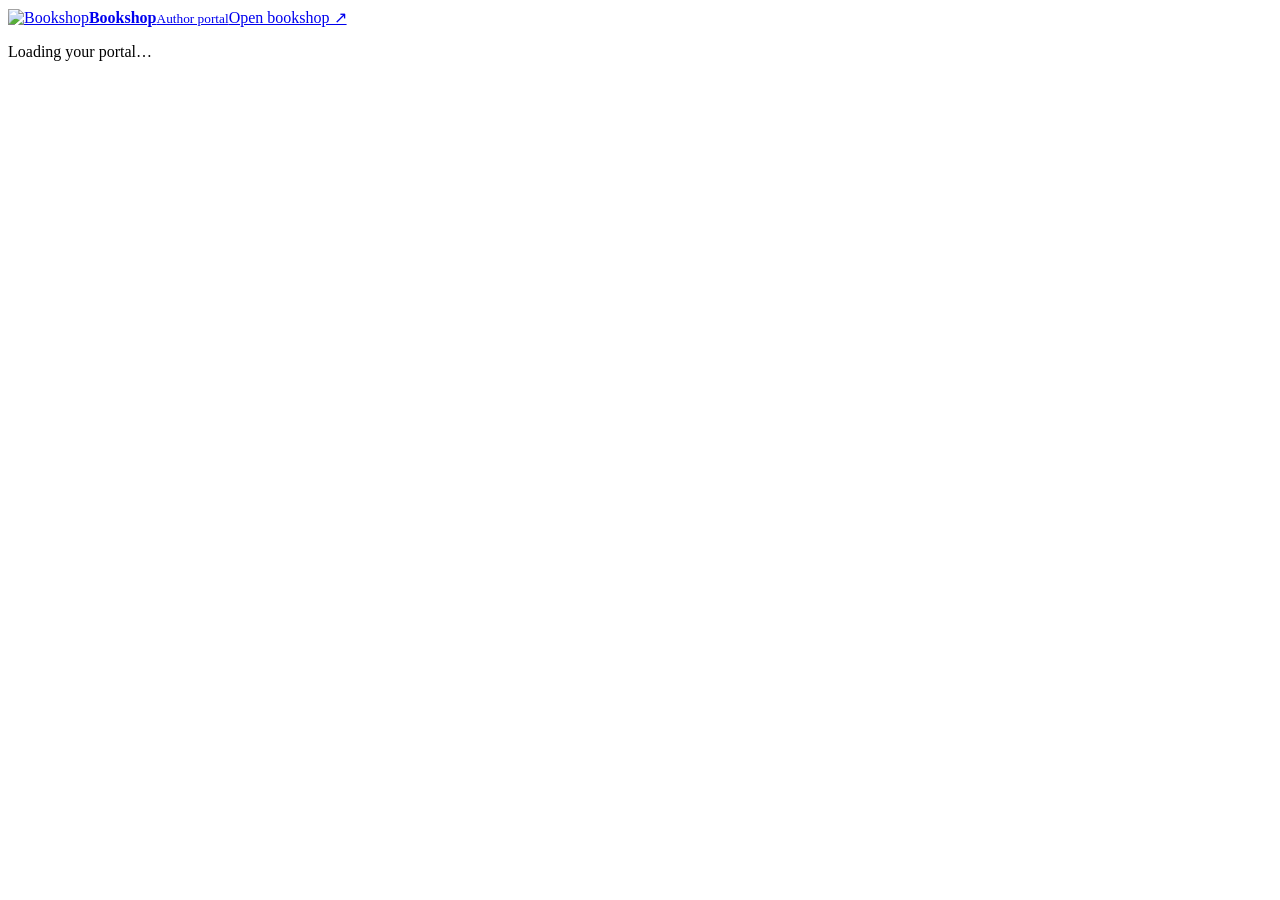
==== public/author.html @ 5e59d320 "Add Independent Ebook Store starter Initial import of the ebook-store-starter project from Independe" ====
<!doctype html>
<html lang="en"><head><meta charset="utf-8"><meta name="viewport" content="width=device-width,initial-scale=1"><meta name="robots" content="noindex,nofollow"><title>Author Portal | Bookshop</title><link rel="icon" href="/books/assets/logo.svg"><link rel="stylesheet" href="/books/author.css"><script src="/books/author.js" type="module"></script></head>
<body><header class="top"><a class="brand" href="/books/"><img src="/books/assets/logo.svg" alt="Bookshop"><span><strong data-store-name>Bookshop</strong><small>Author portal</small></span></a><a href="/books/" target="_blank" rel="noopener">Open bookshop ↗</a></header><main id="portal"><p class="muted">Loading your portal…</p></main><div id="notice" role="status" aria-live="polite" hidden></div><dialog id="book-dialog"></dialog><noscript>Please enable JavaScript to manage your bookshop.</noscript></body></html>
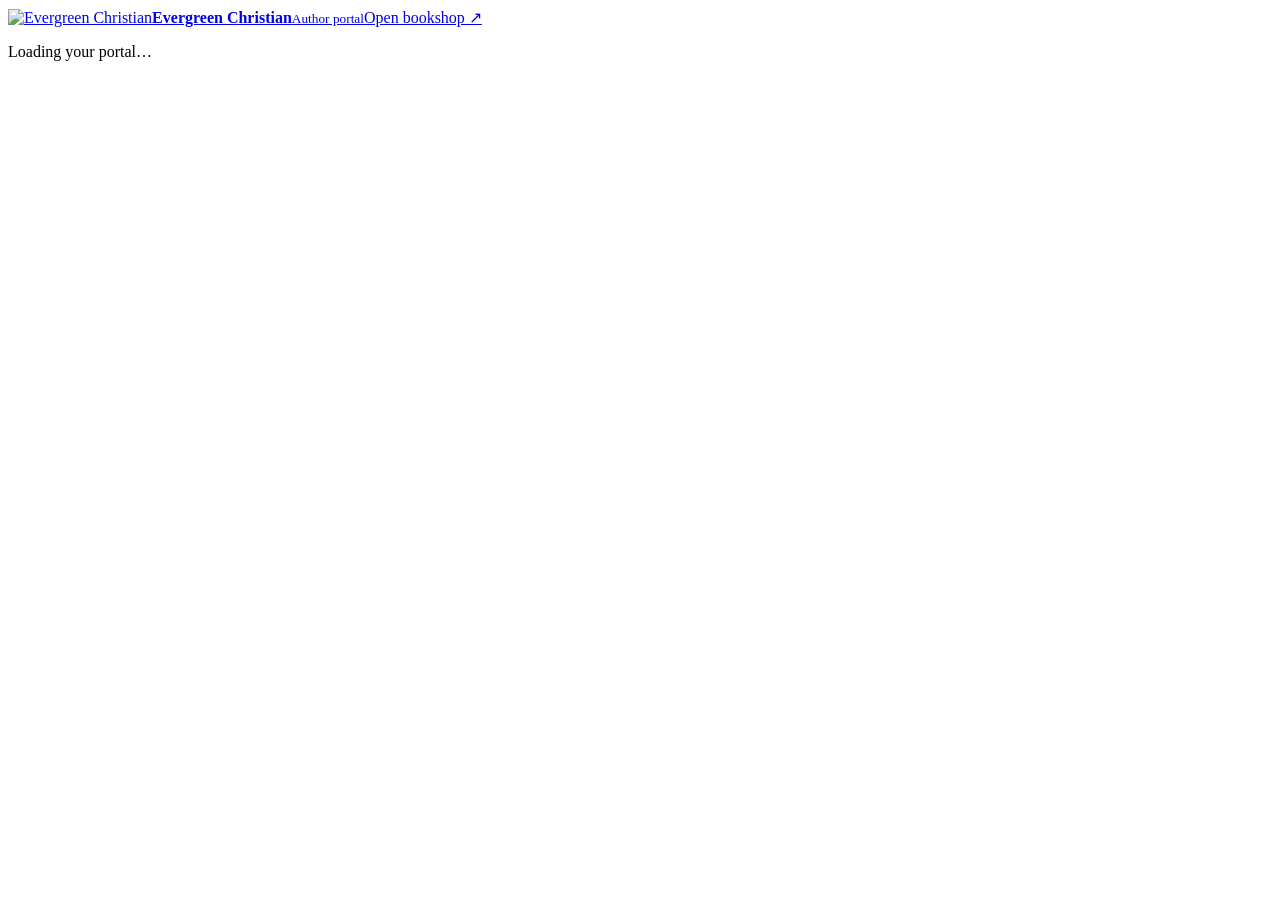
==== commit 4fd4b4bf: "Set up Evergreen Christian identity, Lagos time and NGN via Bachs - Fill store.config.json and gener" ====
--- a/public/author.html
+++ b/public/author.html
@@ -1,3 +1,3 @@
 <!doctype html>
-<html lang="en"><head><meta charset="utf-8"><meta name="viewport" content="width=device-width,initial-scale=1"><meta name="robots" content="noindex,nofollow"><title>Author Portal | Bookshop</title><link rel="icon" href="/books/assets/logo.svg"><link rel="stylesheet" href="/books/author.css"><script src="/books/author.js" type="module"></script></head>
-<body><header class="top"><a class="brand" href="/books/"><img src="/books/assets/logo.svg" alt="Bookshop"><span><strong data-store-name>Bookshop</strong><small>Author portal</small></span></a><a href="/books/" target="_blank" rel="noopener">Open bookshop ↗</a></header><main id="portal"><p class="muted">Loading your portal…</p></main><div id="notice" role="status" aria-live="polite" hidden></div><dialog id="book-dialog"></dialog><noscript>Please enable JavaScript to manage your bookshop.</noscript></body></html>
+<html lang="en"><head><meta charset="utf-8"><meta name="viewport" content="width=device-width,initial-scale=1"><meta name="robots" content="noindex,nofollow"><title>Author Portal | Evergreen Christian</title><link rel="icon" href="/books/assets/logo.svg"><link rel="stylesheet" href="/books/author.css"><script src="/books/author.js" type="module"></script></head>
+<body><header class="top"><a class="brand" href="/books/"><img src="/books/assets/logo.svg" alt="Evergreen Christian"><span><strong data-store-name>Evergreen Christian</strong><small>Author portal</small></span></a><a href="/books/" target="_blank" rel="noopener">Open bookshop ↗</a></header><main id="portal"><p class="muted">Loading your portal…</p></main><div id="notice" role="status" aria-live="polite" hidden></div><dialog id="book-dialog"></dialog><noscript>Please enable JavaScript to manage your bookshop.</noscript></body></html>
